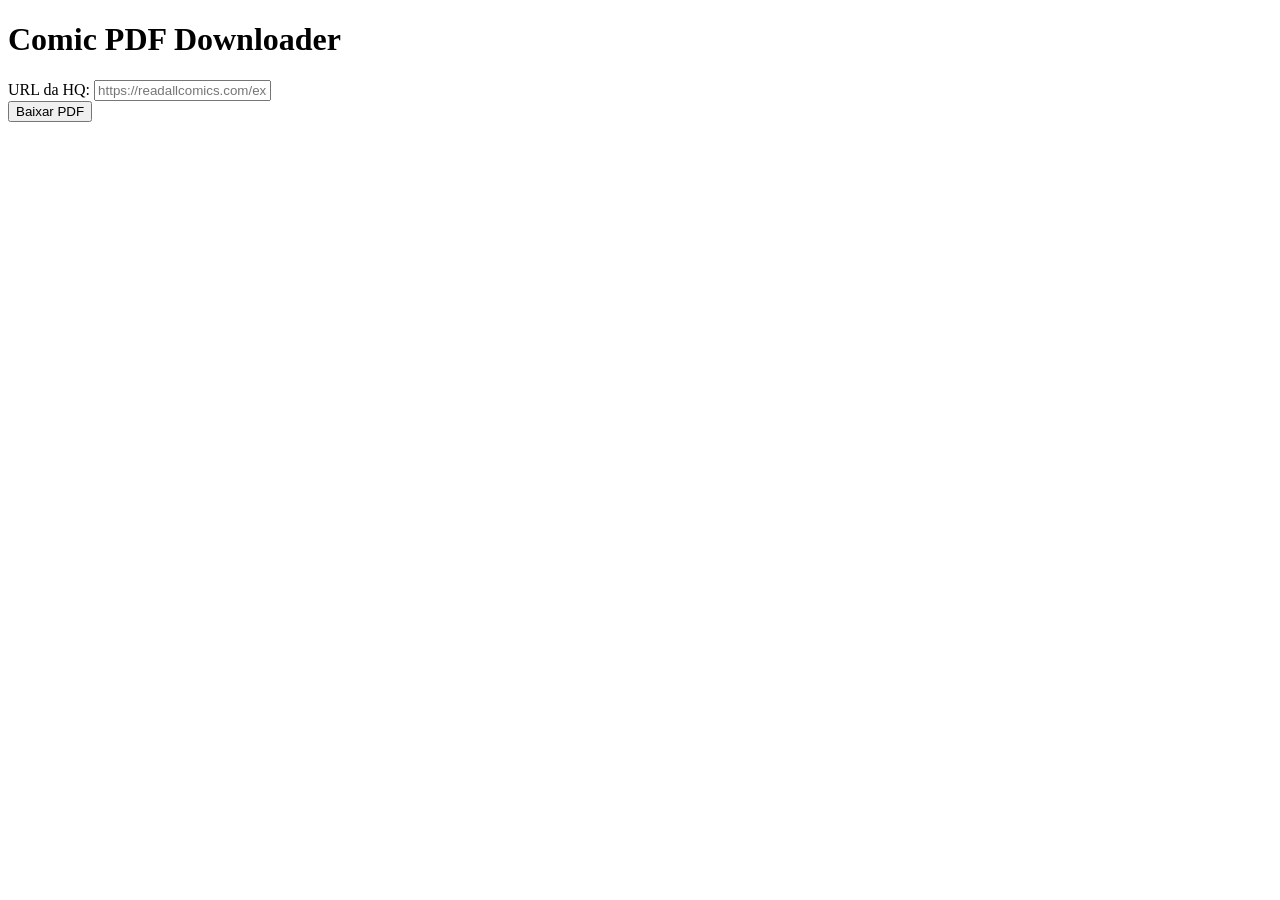
==== app/templates/index.html @ 2099c384 "Create app" ====
<!DOCTYPE html>
<html lang="pt-BR">
<head>
    <meta charset="UTF-8">
    <meta name="viewport" content="width=device-width, initial-scale=1.0">
    <title>Comic PDF Downloader</title>
    <link rel="stylesheet" href="{{ url_for('static', filename='css/style.css') }}">
</head>
<body>
    <div class="container">
        <h1>Comic PDF Downloader</h1>
        <form id="downloadForm">
            <div class="form-group">
                <label for="url">URL da HQ:</label>
                <input type="url" id="url" required 
                       placeholder="https://readallcomics.com/example-comic/">
            </div>
            <button type="submit" id="submitButton">Baixar PDF</button>
        </form>
        <div id="status" class="status"></div>
    </div>

    <script>
        const form = document.getElementById('downloadForm');
        const submitButton = document.getElementById('submitButton');
        const statusDiv = document.getElementById('status');
        const originalButtonText = submitButton.textContent;

        function showStatus(message, type) {
            statusDiv.textContent = message;
            statusDiv.className = `status ${type} visible`;
        }

        function setLoading(isLoading) {
            submitButton.disabled = isLoading;
            if (isLoading) {
                submitButton.innerHTML = '<div class="loading"></div>Processando...';
                showStatus('Baixando e processando as imagens...', 'processing');
            } else {
                submitButton.textContent = originalButtonText;
            }
        }

        form.onsubmit = async (e) => {
            e.preventDefault();
            setLoading(true);
            
            try {
                const response = await fetch('/download', {
                    method: 'POST',
                    headers: {
                        'Content-Type': 'application/json',
                    },
                    body: JSON.stringify({
                        url: document.getElementById('url').value
                    })
                });
                
                const result = await response.json();
                
                if (response.ok) {
                    showStatus('PDF gerado com sucesso!', 'success');
                    // Criar um link temporário para download
                    const link = document.createElement('a');
                    link.href = `/download/${result.filename}`;
                    link.download = result.filename; // Força download ao invés de abrir
                    document.body.appendChild(link);
                    link.click();
                    document.body.removeChild(link);
                } else {
                    throw new Error('Erro ao processar a HQ');
                }
            } catch (error) {
                showStatus('Não foi possível processar sua solicitação. Tente novamente mais tarde.', 'error');
            } finally {
                setLoading(false);
            }
        };
    </script>
</body>
</html>
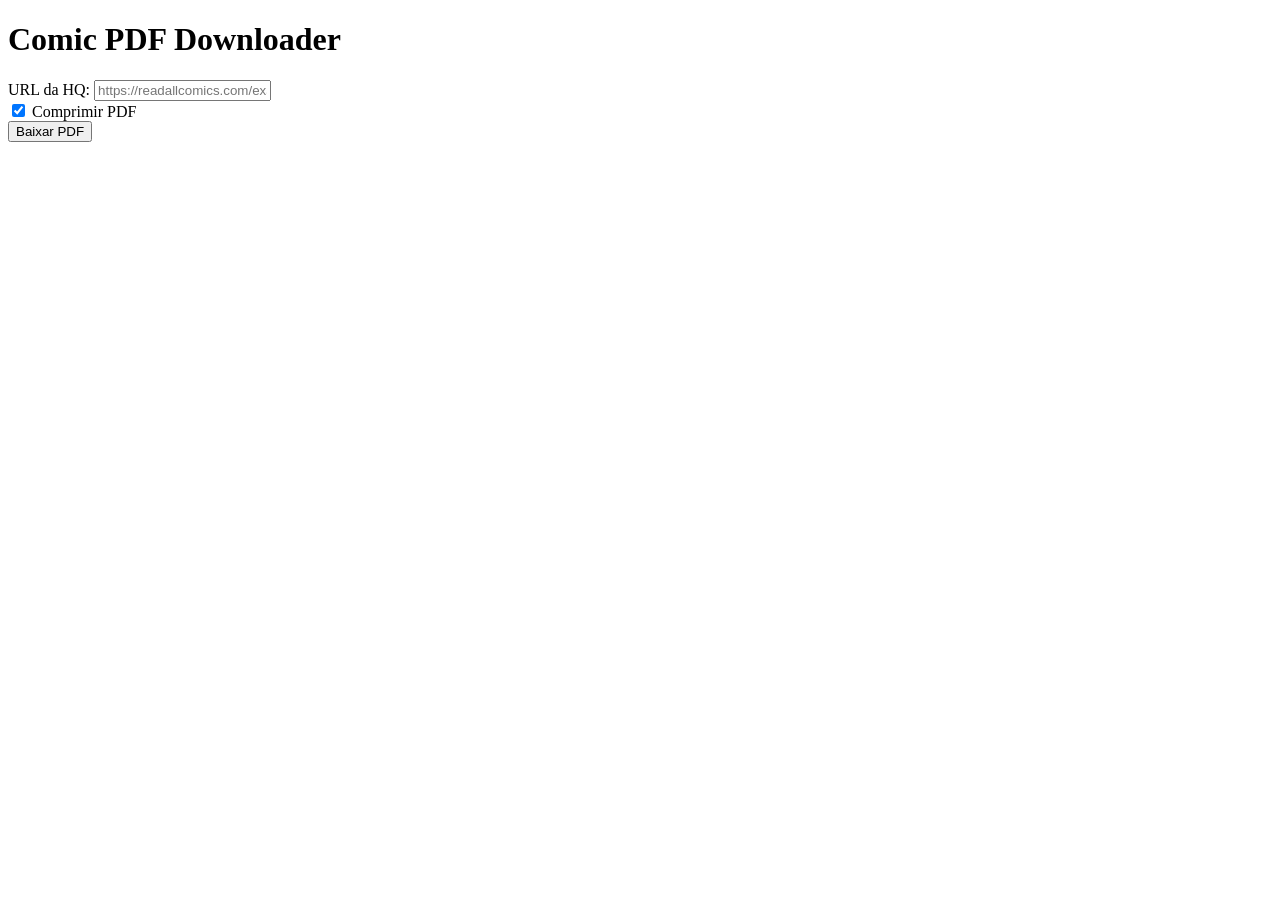
==== commit f72cbd2b: "Create compress PDF checkbox" ====
--- a/app/templates/index.html
+++ b/app/templates/index.html
@@ -14,6 +14,12 @@
                 <label for="url">URL da HQ:</label>
                 <input type="url" id="url" required 
                        placeholder="https://readallcomics.com/example-comic/">
+            </div>
+            <div class="form-group checkbox-group">
+                <label class="checkbox-label">
+                    <input type="checkbox" id="compress" checked>
+                    Comprimir PDF
+                </label>
             </div>
             <button type="submit" id="submitButton">Baixar PDF</button>
         </form>
@@ -52,7 +58,8 @@
                         'Content-Type': 'application/json',
                     },
                     body: JSON.stringify({
-                        url: document.getElementById('url').value
+                        url: document.getElementById('url').value,
+                        compress: document.getElementById('compress').checked
                     })
                 });
                 
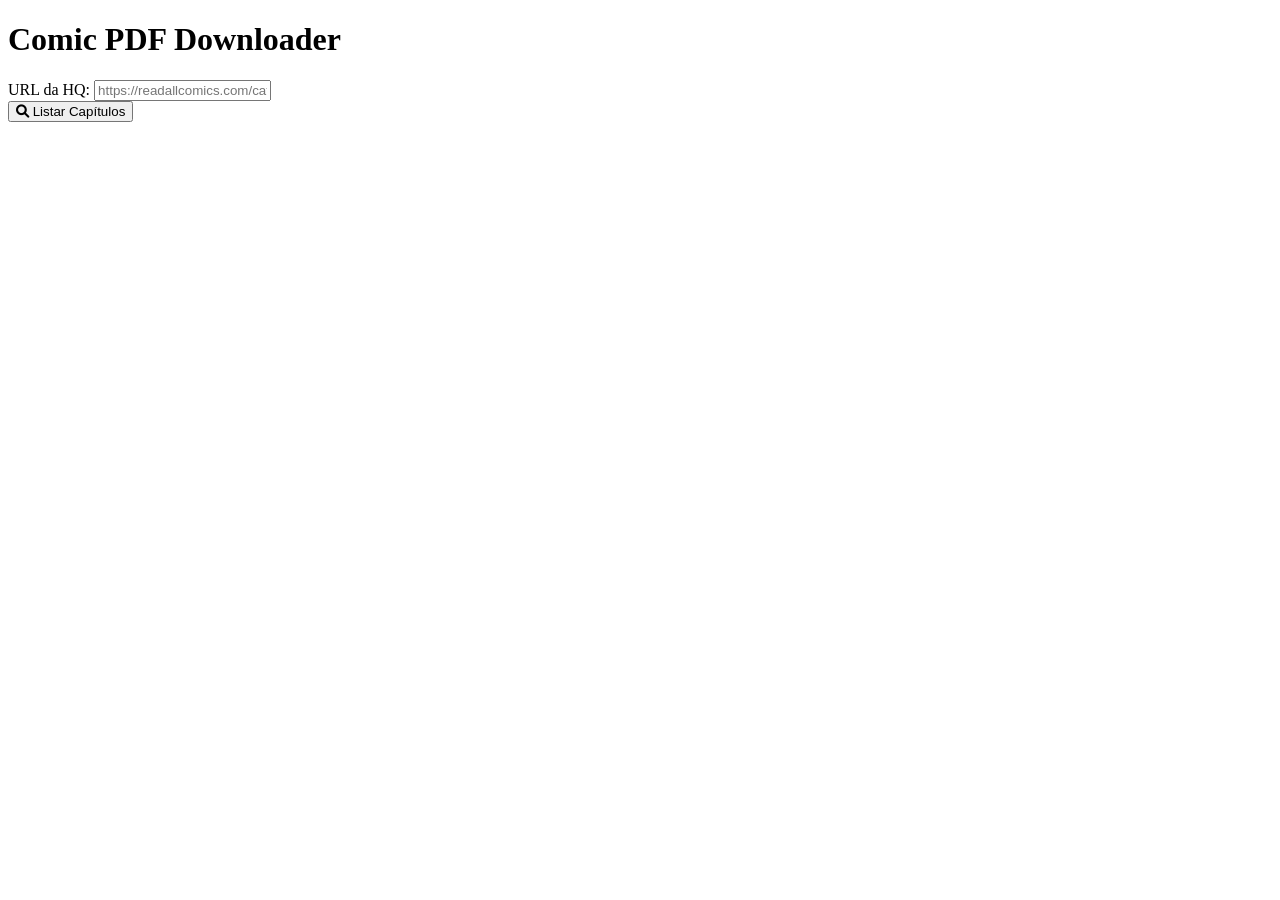
==== commit 394382c8: "Create bulk download option" ====
--- a/app/templates/index.html
+++ b/app/templates/index.html
@@ -5,6 +5,7 @@
     <meta name="viewport" content="width=device-width, initial-scale=1.0">
     <title>Comic PDF Downloader</title>
     <link rel="stylesheet" href="{{ url_for('static', filename='css/style.css') }}">
+    <link rel="stylesheet" href="https://cdnjs.cloudflare.com/ajax/libs/font-awesome/6.0.0/css/all.min.css">
 </head>
 <body>
     <div class="container">
@@ -13,16 +14,18 @@
             <div class="form-group">
                 <label for="url">URL da HQ:</label>
                 <input type="url" id="url" required 
-                       placeholder="https://readallcomics.com/example-comic/">
+                       placeholder="https://readallcomics.com/category/name-of-comics/">
             </div>
-            <div class="form-group checkbox-group">
-                <label class="checkbox-label">
-                    <input type="checkbox" id="compress" checked>
-                    Comprimir PDF
-                </label>
-            </div>
-            <button type="submit" id="submitButton">Baixar PDF</button>
+            <button type="submit" id="submitButton">
+                <i class="fas fa-search"></i> Listar Capítulos
+            </button>
         </form>
+        <div id="bulk-actions" class="bulk-actions" style="display: none;">
+            <button onclick="backToHome()" class="back-btn">
+                <i class="fas fa-arrow-left"></i> Voltar
+            </button>
+        </div>
+        <div id="chapters-list" class="chapters-list"></div>
         <div id="status" class="status"></div>
     </div>
 
@@ -30,7 +33,9 @@
         const form = document.getElementById('downloadForm');
         const submitButton = document.getElementById('submitButton');
         const statusDiv = document.getElementById('status');
+        const chaptersListDiv = document.getElementById('chapters-list');
         const originalButtonText = submitButton.textContent;
+        let isDownloading = false;
 
         function showStatus(message, type) {
             statusDiv.textContent = message;
@@ -41,15 +46,43 @@
             submitButton.disabled = isLoading;
             if (isLoading) {
                 submitButton.innerHTML = '<div class="loading"></div>Processando...';
+                showStatus('Extraindo capítulos...', 'processing');
+            } else {
+                submitButton.innerHTML = '<i class="fas fa-search"></i> Listar Capítulos';
+            }
+        }
+
+        function setDownloadButtonLoading(button, isLoading) {
+            const allButtons = document.querySelectorAll('.download-btn, .download-all-btn');
+            isDownloading = isLoading;
+            
+            allButtons.forEach(btn => {
+                if (isLoading) {
+                    btn.disabled = true;
+                    btn.style.opacity = '0.6';
+                    btn.style.cursor = 'not-allowed';
+                } else {
+                    btn.disabled = false;
+                    btn.style.opacity = '1';
+                    btn.style.cursor = 'pointer';
+                }
+            });
+
+            if (isLoading) {
+                button.innerHTML = '<div class="loading"></div>';
                 showStatus('Baixando e processando as imagens...', 'processing');
             } else {
-                submitButton.textContent = originalButtonText;
-            }
-        }
-
-        form.onsubmit = async (e) => {
-            e.preventDefault();
-            setLoading(true);
+                const isOriginal = button.classList.contains('download-original');
+                button.innerHTML = isOriginal ? 
+                    '<i class="fas fa-file-pdf"></i> Original' : 
+                    '<i class="fas fa-compress-arrows-alt"></i> Comprimido';
+            }
+        }
+
+        async function downloadChapter(button, url, compress, title) {
+            if (isDownloading) return;
+            
+            setDownloadButtonLoading(button, true);
             
             try {
                 const response = await fetch('/download', {
@@ -58,8 +91,8 @@
                         'Content-Type': 'application/json',
                     },
                     body: JSON.stringify({
-                        url: document.getElementById('url').value,
-                        compress: document.getElementById('compress').checked
+                        url: url.replace(/'/g, ''),
+                        compress: compress
                     })
                 });
                 
@@ -67,10 +100,9 @@
                 
                 if (response.ok) {
                     showStatus('PDF gerado com sucesso!', 'success');
-                    // Criar um link temporário para download
                     const link = document.createElement('a');
                     link.href = `/download/${result.filename}`;
-                    link.download = result.filename; // Força download ao invés de abrir
+                    link.download = result.filename;
                     document.body.appendChild(link);
                     link.click();
                     document.body.removeChild(link);
@@ -80,6 +112,161 @@
             } catch (error) {
                 showStatus('Não foi possível processar sua solicitação. Tente novamente mais tarde.', 'error');
             } finally {
+                setDownloadButtonLoading(button, false);
+            }
+        }
+
+        function backToHome() {
+            form.style.display = 'block';
+            document.getElementById('bulk-actions').style.display = 'none';
+            chaptersListDiv.innerHTML = '';
+            document.getElementById('url').value = '';
+            showStatus('', '');
+        }
+
+        async function downloadAllChapters(compress) {
+            if (isDownloading) return;
+            
+            const button = event.target;
+            const chapters = Array.from(document.querySelectorAll('.chapter-item')).map(item => ({
+                url: item.querySelector('.download-btn').onclick.toString()
+                    .match(/downloadChapter\(this,\s*'([^']+)'/)[1],
+                title: item.querySelector('.chapter-title').textContent
+            }));
+
+            setDownloadButtonLoading(button, true);
+            isDownloading = true;
+            let downloadedCount = 0;
+
+            try {
+                for (const chapter of chapters) {
+                    try {
+                        showStatus(`Baixando ${chapter.title} (${downloadedCount + 1}/${chapters.length})...`, 'processing');
+                        
+                        const response = await fetch('/download', {
+                            method: 'POST',
+                            headers: {
+                                'Content-Type': 'application/json',
+                            },
+                            body: JSON.stringify({
+                                url: chapter.url,
+                                compress: compress
+                            })
+                        });
+                        
+                        const result = await response.json();
+                        
+                        if (response.ok) {
+                            const link = document.createElement('a');
+                            link.href = `/download/${result.filename}`;
+                            link.download = result.filename;
+                            document.body.appendChild(link);
+                            link.click();
+                            document.body.removeChild(link);
+                            downloadedCount++;
+                        } else {
+                            throw new Error(`Erro ao processar ${chapter.title}`);
+                        }
+                    } catch (error) {
+                        showStatus(`Erro ao baixar ${chapter.title}. Continuando com os próximos...`, 'error');
+                        await new Promise(resolve => setTimeout(resolve, 2000));
+                    }
+                }
+            } finally {
+                setDownloadButtonLoading(button, false);
+                isDownloading = false;
+                showStatus(`Download concluído! ${downloadedCount}/${chapters.length} capítulos baixados.`, 'success');
+            }
+        }
+
+        form.onsubmit = async (e) => {
+            e.preventDefault();
+            
+            const url = document.getElementById('url').value;
+            
+            // Valida o formato da URL
+            if (!url.startsWith('https://readallcomics.com/category/')) {
+                showStatus('URL inválida. Use o formato: https://readallcomics.com/category/nome-da-hq/', 'error');
+                return;
+            }
+            
+            setLoading(true);
+            chaptersListDiv.innerHTML = '';
+            
+            try {
+                const response = await fetch('/extract-chapters', {
+                    method: 'POST',
+                    headers: {
+                        'Content-Type': 'application/json',
+                    },
+                    body: JSON.stringify({ url })
+                });
+                
+                const result = await response.json();
+                
+                if (response.ok) {
+                    if (!result.chapters || result.chapters.length === 0) {
+                        showStatus('Nenhum capítulo encontrado nesta URL. Verifique se o link está correto.', 'error');
+                        return;
+                    }
+
+                    showStatus(`${result.chapters.length} capítulos encontrados!`, 'success');
+                    
+                    form.style.display = 'none';
+                    document.getElementById('bulk-actions').style.display = 'block';
+                    
+                    const sortedChapters = result.chapters.sort((a, b) => 
+                        a.title.localeCompare(b.title, undefined, {numeric: true, sensitivity: 'base'})
+                    );
+                    
+                    sortedChapters.forEach(chapter => {
+                        const chapterDiv = document.createElement('div');
+                        chapterDiv.className = 'chapter-item';
+                        
+                        chapterDiv.innerHTML = `
+                            <div class="chapter-title">${chapter.title}</div>
+                            <div class="chapter-columns">
+                                <div class="download-column">
+                                    <button onclick="downloadChapter(this, '${chapter.url}', false, '${chapter.title}')" 
+                                            class="download-btn download-original">
+                                            <i class="fas fa-file-pdf"></i> Original
+                                    </button>
+                                </div>
+                                <div class="download-column">
+                                    <button onclick="downloadChapter(this, '${chapter.url}', true, '${chapter.title}')" 
+                                            class="download-btn download-compressed">
+                                            <i class="fas fa-compress-arrows-alt"></i> Comprimido
+                                    </button>
+                                </div>
+                            </div>
+                        `;
+                        
+                        chaptersListDiv.appendChild(chapterDiv);
+                    });
+
+                    // Adiciona os botões de download em massa após listar os capítulos
+                    const downloadAllButtons = document.createElement('div');
+                    downloadAllButtons.className = 'download-all-columns';
+                    downloadAllButtons.innerHTML = `
+                        <div class="download-column">
+                            <button onclick="downloadAllChapters(false)" class="download-all-btn download-original">
+                                <i class="fas fa-file-pdf"></i> Baixar Todos
+                            </button>
+                        </div>
+                        <div class="download-column">
+                            <button onclick="downloadAllChapters(true)" class="download-all-btn download-compressed">
+                                <i class="fas fa-compress-arrows-alt"></i> Baixar Todos
+                            </button>
+                        </div>
+                    `;
+                    chaptersListDiv.appendChild(downloadAllButtons);
+                } else {
+                    throw new Error(result.error || 'Erro ao extrair capítulos');
+                }
+            } catch (error) {
+                showStatus('Não foi possível extrair os capítulos. Tente novamente mais tarde.', 'error');
+                console.error('Error:', error);
+            } finally {
                 setLoading(false);
             }
         };
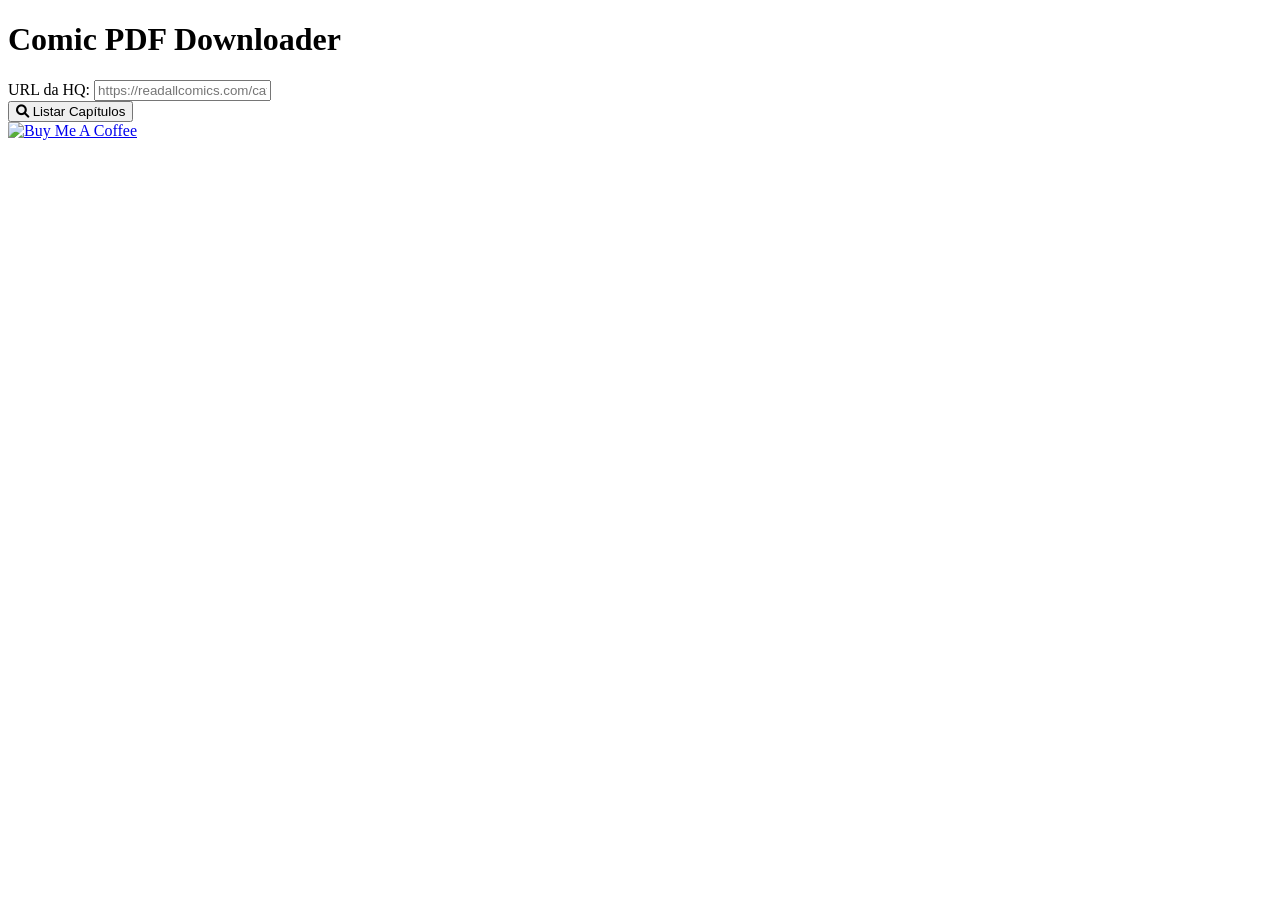
==== commit b3b419dd: "Add buy a coffe button" ====
--- a/app/templates/index.html
+++ b/app/templates/index.html
@@ -27,6 +27,13 @@
         </div>
         <div id="chapters-list" class="chapters-list"></div>
         <div id="status" class="status"></div>
+        
+        <!-- Added Buy Me a Coffee button -->
+        <div class="coffee-button-container">
+            <a href="https://www.buymeacoffee.com/danielarrah" target="_blank">
+                <img src="https://img.buymeacoffee.com/button-api/?text=Buy me a coffee&emoji=&slug=danielarrah&button_colour=FFDD00&font_colour=000000&font_family=Comic&outline_colour=000000&coffee_colour=ffffff" alt="Buy Me A Coffee" />
+            </a>
+        </div>
     </div>
 
     <script>
@@ -121,7 +128,8 @@
             document.getElementById('bulk-actions').style.display = 'none';
             chaptersListDiv.innerHTML = '';
             document.getElementById('url').value = '';
-            showStatus('', '');
+            statusDiv.className = 'status';
+            statusDiv.textContent = '';
         }
 
         async function downloadAllChapters(compress) {
